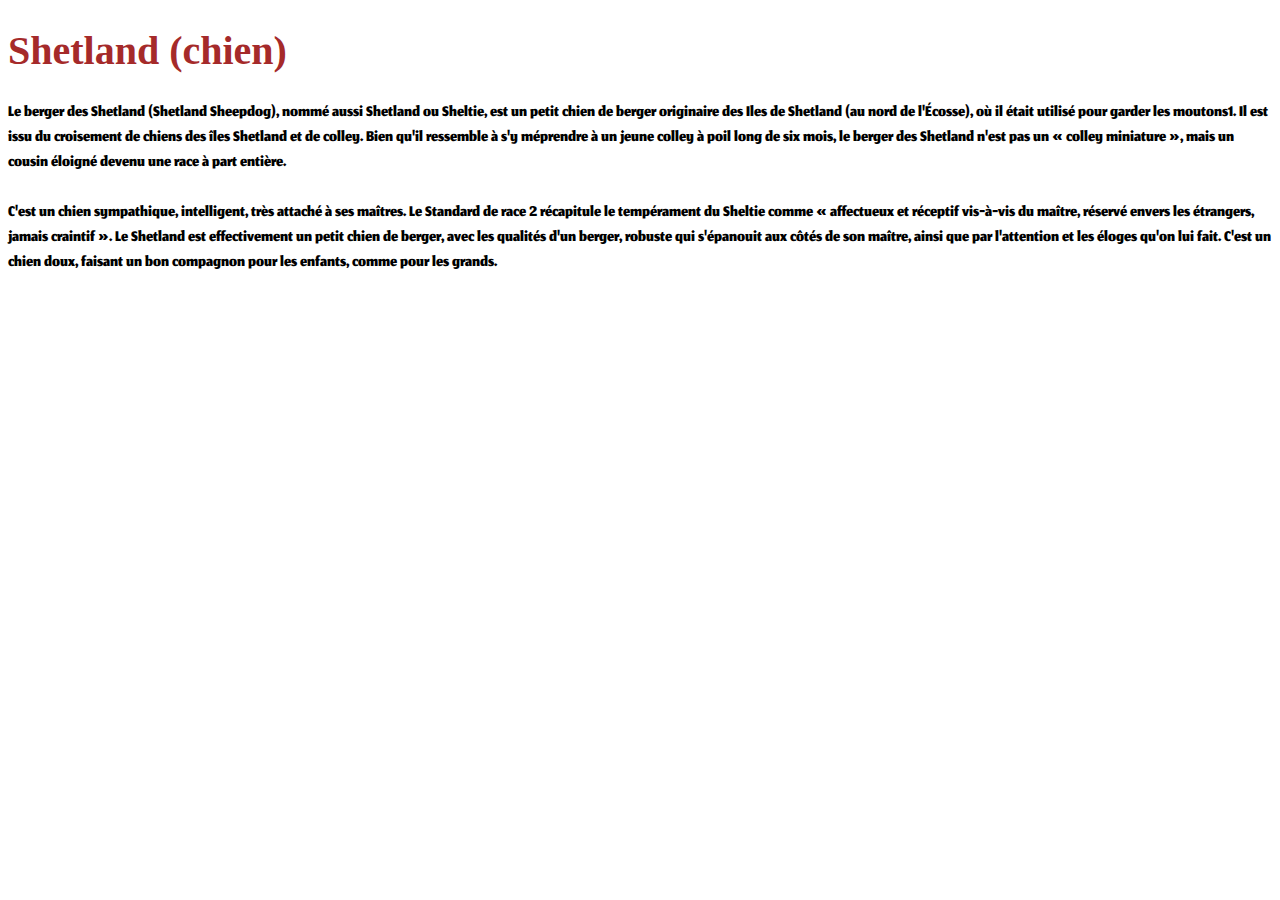
==== partie2/exercice4.html @ 188845e1 "exo html css" ====
<!DOCTYPE html>
<html lang="fr">
<head>
    <meta charset="UTF-8">
    <title>Police différente</title>
    <link rel="stylesheet" href="css/style4.css"/>
    <link rel="preconnect" href="https://fonts.gstatic.com">
    <link href="https://fonts.googleapis.com/css2?family=Hanalei&family=Jomhuria&display=swap" rel="stylesheet">
</head>
<body>
  <h1>Shetland (chien)</h1>
  <p>Le berger des Shetland (Shetland Sheepdog), nommé aussi Shetland ou Sheltie, est un petit chien de berger originaire des Iles de Shetland (au nord de l'Écosse), où il était utilisé pour garder les moutons1. Il est issu du croisement de chiens des îles Shetland et de colley. Bien qu'il ressemble à s'y méprendre à un jeune colley à poil long de six mois, le berger des Shetland n'est pas un « colley miniature », mais un cousin éloigné devenu une race à part entière.</p>
  <p>C'est un chien sympathique, intelligent, très attaché à ses maîtres. Le Standard de race 2 récapitule le tempérament du Sheltie comme « affectueux et réceptif vis-à-vis du maître, réservé envers les étrangers, jamais craintif ». Le Shetland est effectivement un petit chien de berger, avec les qualités d'un berger, robuste qui s'épanouit aux côtés de son maître, ainsi que par l'attention et les éloges qu'on lui fait. C'est un chien doux, faisant un bon compagnon pour les enfants, comme pour les grands.</p>
</body>
</html>
---- partie2/css/style4.css ----
h1 {
      font-family: Verdana;
      color: brown;
      font-size: 40px;
    }
p {
      font-family: font-family: 'Hanalei', cursive;
      font-family: 'Jomhuria', cursive;
      font-size: 25px;
    }
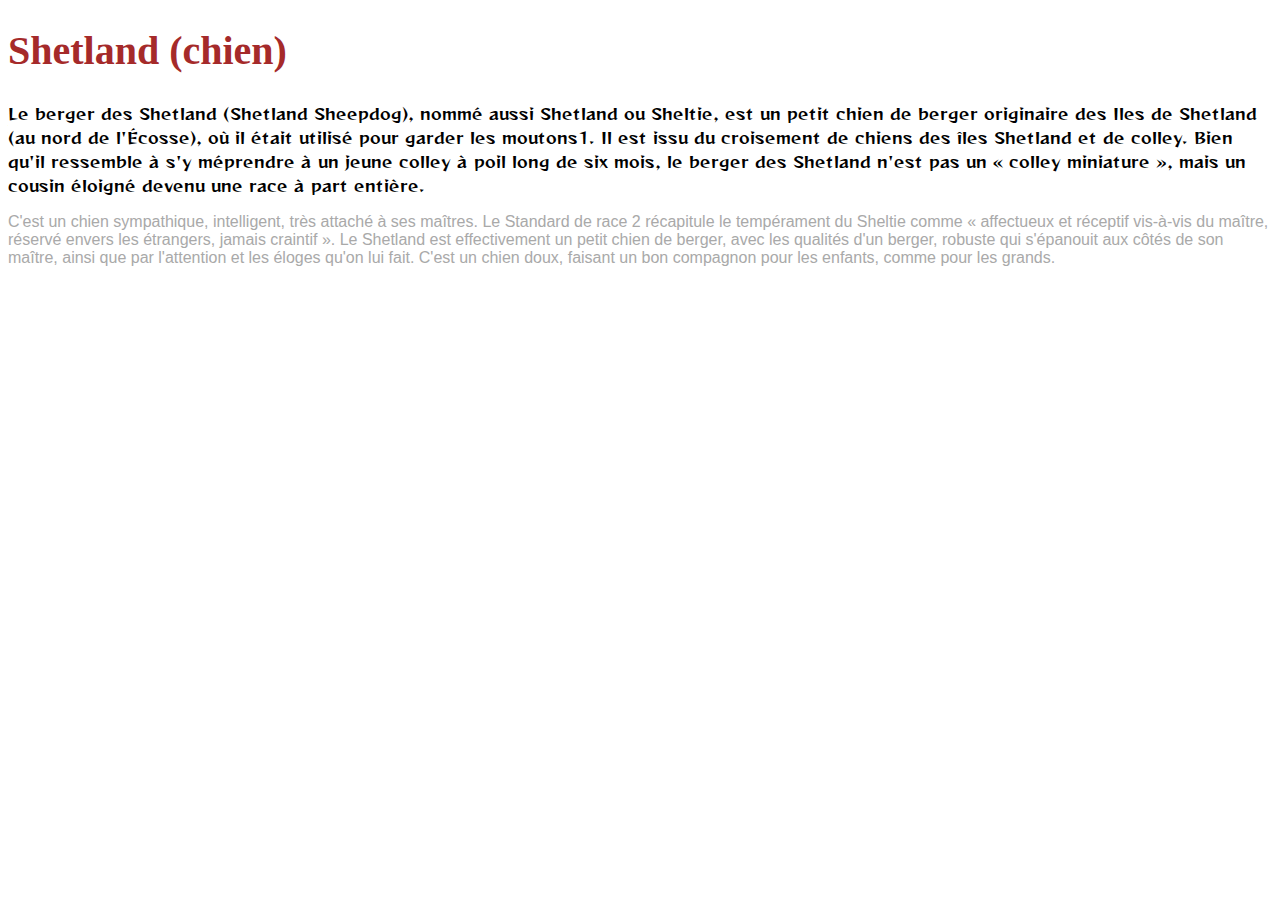
==== commit b7e8789c: "jouer avec font" ====
--- a/partie2/exercice4.html
+++ b/partie2/exercice4.html
@@ -2,14 +2,14 @@
 <html lang="fr">
 <head>
     <meta charset="UTF-8">
-    <title>Police différente</title>
+    <title>Polices différents</title>
     <link rel="stylesheet" href="css/style4.css"/>
     <link rel="preconnect" href="https://fonts.gstatic.com">
-    <link href="https://fonts.googleapis.com/css2?family=Hanalei&family=Jomhuria&display=swap" rel="stylesheet">
+    <link href="https://fonts.googleapis.com/css2?family=Reggae+One&display=swap" rel="stylesheet">
 </head>
 <body>
-  <h1>Shetland (chien)</h1>
-  <p>Le berger des Shetland (Shetland Sheepdog), nommé aussi Shetland ou Sheltie, est un petit chien de berger originaire des Iles de Shetland (au nord de l'Écosse), où il était utilisé pour garder les moutons1. Il est issu du croisement de chiens des îles Shetland et de colley. Bien qu'il ressemble à s'y méprendre à un jeune colley à poil long de six mois, le berger des Shetland n'est pas un « colley miniature », mais un cousin éloigné devenu une race à part entière.</p>
-  <p>C'est un chien sympathique, intelligent, très attaché à ses maîtres. Le Standard de race 2 récapitule le tempérament du Sheltie comme « affectueux et réceptif vis-à-vis du maître, réservé envers les étrangers, jamais craintif ». Le Shetland est effectivement un petit chien de berger, avec les qualités d'un berger, robuste qui s'épanouit aux côtés de son maître, ainsi que par l'attention et les éloges qu'on lui fait. C'est un chien doux, faisant un bon compagnon pour les enfants, comme pour les grands.</p>
+    <h1>Shetland (chien)</h1>
+    <p class="paragraph1">Le berger des Shetland (Shetland Sheepdog), nommé aussi Shetland ou Sheltie, est un petit chien de berger originaire des Iles de Shetland (au nord de l'Écosse), où il était utilisé pour garder les moutons1. Il est issu du croisement de chiens des îles Shetland et de colley. Bien qu'il ressemble à s'y méprendre à un jeune colley à poil long de six mois, le berger des Shetland n'est pas un « colley miniature », mais un cousin éloigné devenu une race à part entière.</p>
+    <p class="paragraph2">C'est un chien sympathique, intelligent, très attaché à ses maîtres. Le Standard de race 2 récapitule le tempérament du Sheltie comme « affectueux et réceptif vis-à-vis du maître, réservé envers les étrangers, jamais craintif ». Le Shetland est effectivement un petit chien de berger, avec les qualités d'un berger, robuste qui s'épanouit aux côtés de son maître, ainsi que par l'attention et les éloges qu'on lui fait. C'est un chien doux, faisant un bon compagnon pour les enfants, comme pour les grands.</p>  
 </body>
 </html>--- a/partie2/css/style4.css
+++ b/partie2/css/style4.css
@@ -1,10 +1,12 @@
 h1 {
-      font-family: Verdana;
-      color: brown;
-      font-size: 40px;
-    }
-p {
-      font-family: font-family: 'Hanalei', cursive;
-      font-family: 'Jomhuria', cursive;
-      font-size: 25px;
-    }
+    font-family: Verdana;
+    color: brown;
+    font-size: 40px;
+  }
+.paragraph1 {
+    font-family: 'Reggae One', cursive;
+}
+.paragraph2 {
+    font-family: 'Oswald', sans-serif;
+    color: darkgray;
+}